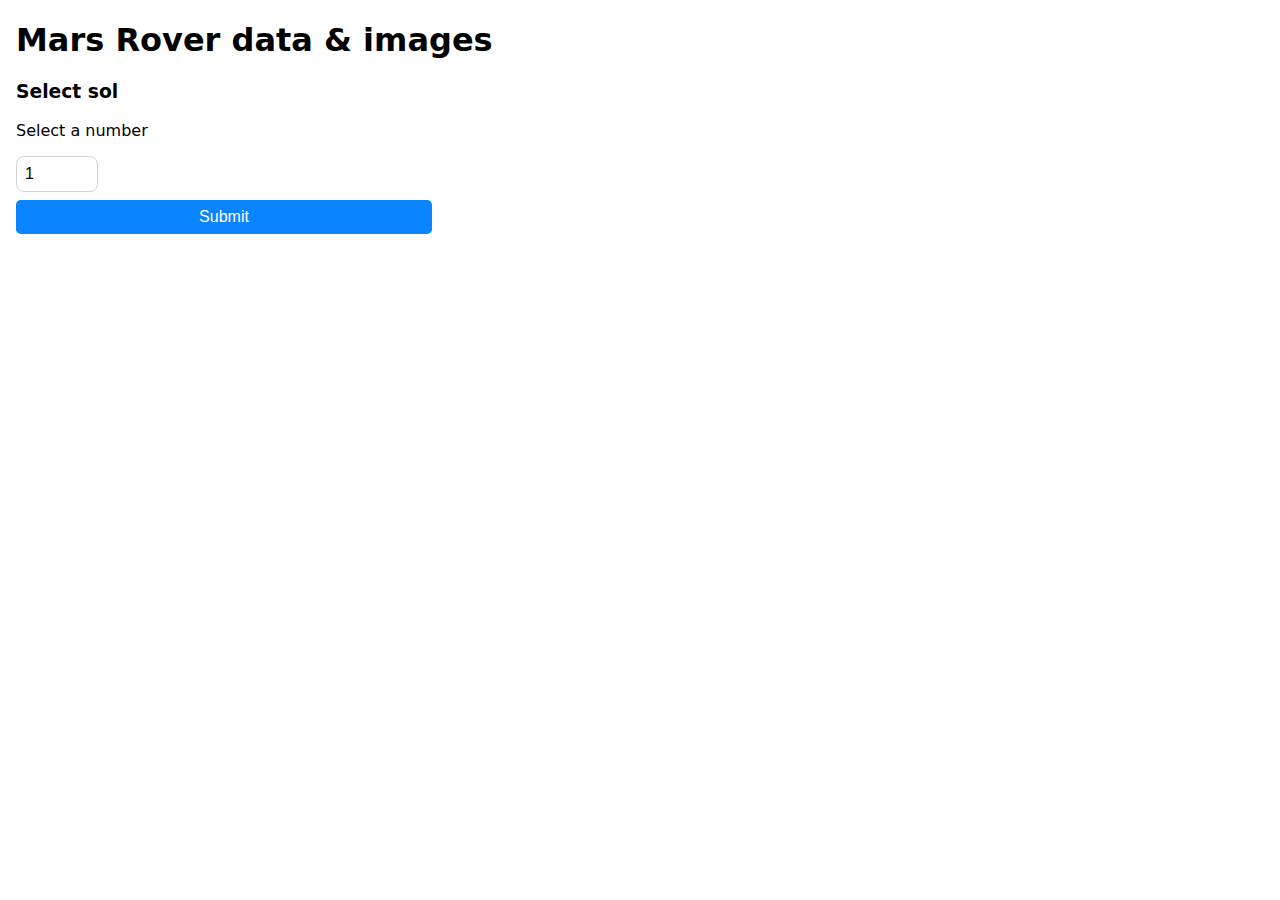
==== week1/index.html @ d243f1eb "Moved files" ====
<!DOCTYPE html>
<html lang="en">
<head>
  <meta charset="UTF-8">
  <meta name="viewport" content="width=device-width, initial-scale=1.0">
  <meta http-equiv="X-UA-Compatible" content="ie=edge">
  <link rel="stylesheet" href="./public/css/styles.css">
  <title>Mars Rover data</title>
</head>
<body>
  <main>
    <h1>Mars Rover data &amp; images</h1>
    <h3>Select sol</h3>
    <div class="select-sol">
      <p>Select a number</p>
      <form>
        <input type="number" min="1" value="1" id="sol-select">
        <input type="submit" class="button" id="submit-sol">
      </form>
    </div>

    <section id="rover0"></section>
    <section id="rover1"></section>
    <section id="rover2"></section>

    <noscript>
      This page won't work since JS isn't enabled.
    </noscript>
  </main>

  <script src="./public/js/app.js" type="module"></script>
  <script src="./public/js/modules/api-key.js" type="module"></script>
  <script src="./public/js/modules/get-data.js" type="module"></script>
</body>
</html>
---- week1/public/css/styles.css ----
:root {
  --color-primary: #0a84ff;
  --color-primary-dark: #007aff;
}

body {
  font-family: "system-ui", monospace;
  width: 100vw;
  margin: 0;
  padding: 0;
}

main {
  padding: 0 1rem;
}

article {
  margin-bottom: 2rem;
}

input {
  width: 4rem;
  font-size: 1rem;
  margin-bottom: 0.5rem;
  border: 1px solid lightgray;
  padding: 0.5rem;
  border-radius: 0.5rem;
}

input:focus {
  outline: none;
}

input::-webkit-outer-spin-button,
input::-webkit-inner-spin-button {
    -webkit-appearance: none;
}

.button {
  width: 100%;
  box-shadow: none;
  border: none;
  background-color: var(--color-primary);
  color: #fff;
  padding: 0.5rem 1rem;
  font-size: 1rem;
  border-radius: 0.3rem;
}

.button:hover {
  background-color: var(--color-primary-dark);
  cursor: pointer;
}

img {
  width: 100%;
}

.select-sol {
  margin-bottom: 1em;
}

@media (min-width: 600px) {
  section {
    display: grid;
    grid-template-columns: 1fr 1fr;
    grid-column-gap: 1em;
  }

  article:nth-child(odd) {
    grid-column: 2 / 2;
  }

  article:nth-child(even) {
    grid-column: 1 / 1;
  }

  form {
    display: flex;
    flex-direction: column;
  }

  .button {
    width: 50%;
  }

  h2 {
    grid-column: 1 / 3;
  }
}

@media (min-width: 1000px) {
  section {
    grid-template-columns: 1fr 1fr 1fr;
  }

  article:nth-child(3n+1) {
    grid-column: 3 / 3;
  }

  article:nth-child(3n+2) {
    grid-column: 1 / 1;
  }

  article:nth-child(3n+3) {
    grid-column: 2 / 2;
  }

  .button {
    width: 33.33%;
  }
}
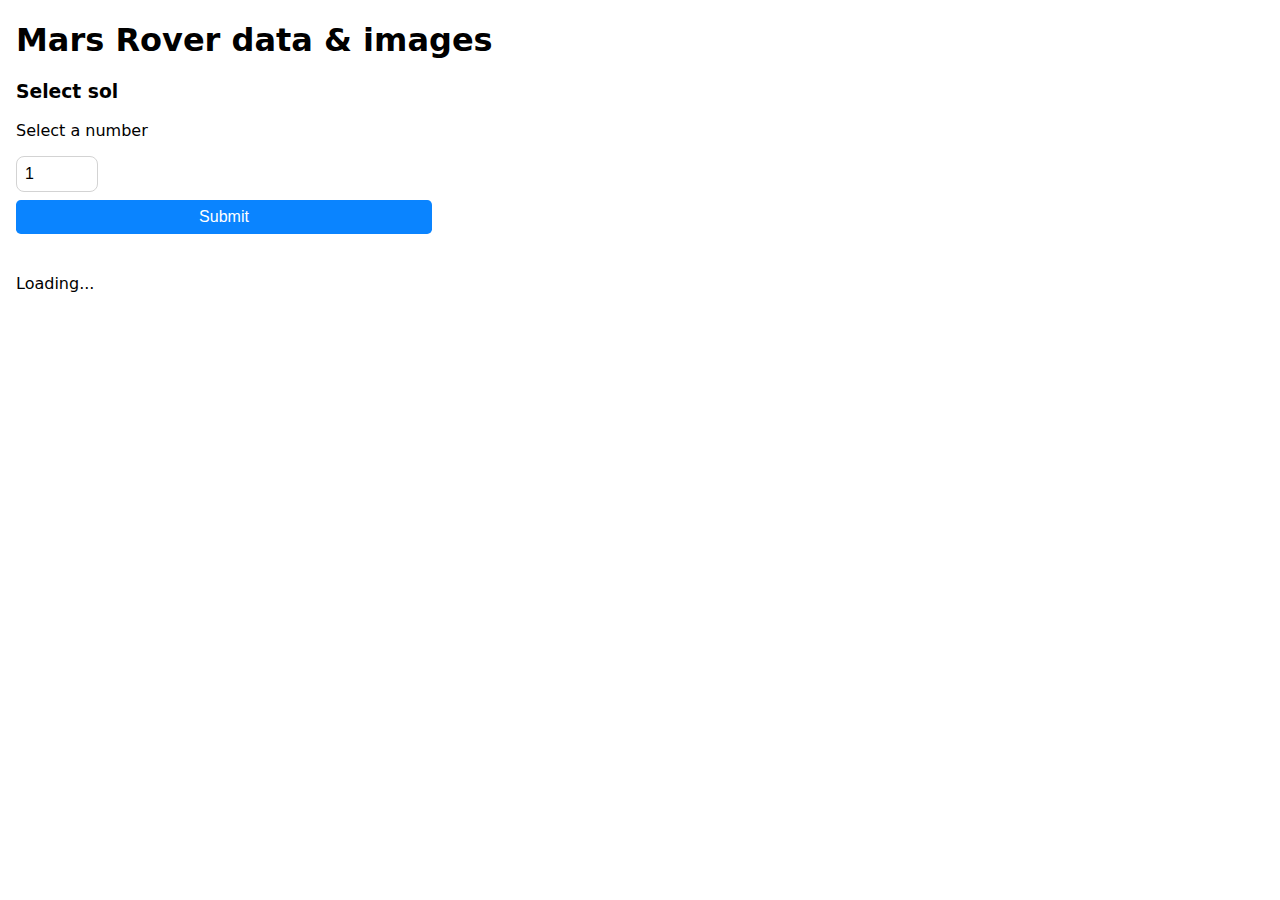
==== commit b487eb0c: "Moved scripts to the <head> - Closes #4" ====
--- a/week1/index.html
+++ b/week1/index.html
@@ -5,6 +5,9 @@
   <meta name="viewport" content="width=device-width, initial-scale=1.0">
   <meta http-equiv="X-UA-Compatible" content="ie=edge">
   <link rel="stylesheet" href="./public/css/styles.css">
+  <script src="./public/js/app.js" type="module"></script>
+  <script src="./public/js/modules/api-key.js" type="module"></script>
+  <script src="./public/js/modules/get-data.js" type="module"></script>
   <title>Mars Rover data</title>
 </head>
 <body>
@@ -27,9 +30,5 @@
       This page won't work since JS isn't enabled.
     </noscript>
   </main>
-
-  <script src="./public/js/app.js" type="module"></script>
-  <script src="./public/js/modules/api-key.js" type="module"></script>
-  <script src="./public/js/modules/get-data.js" type="module"></script>
 </body>
 </html>
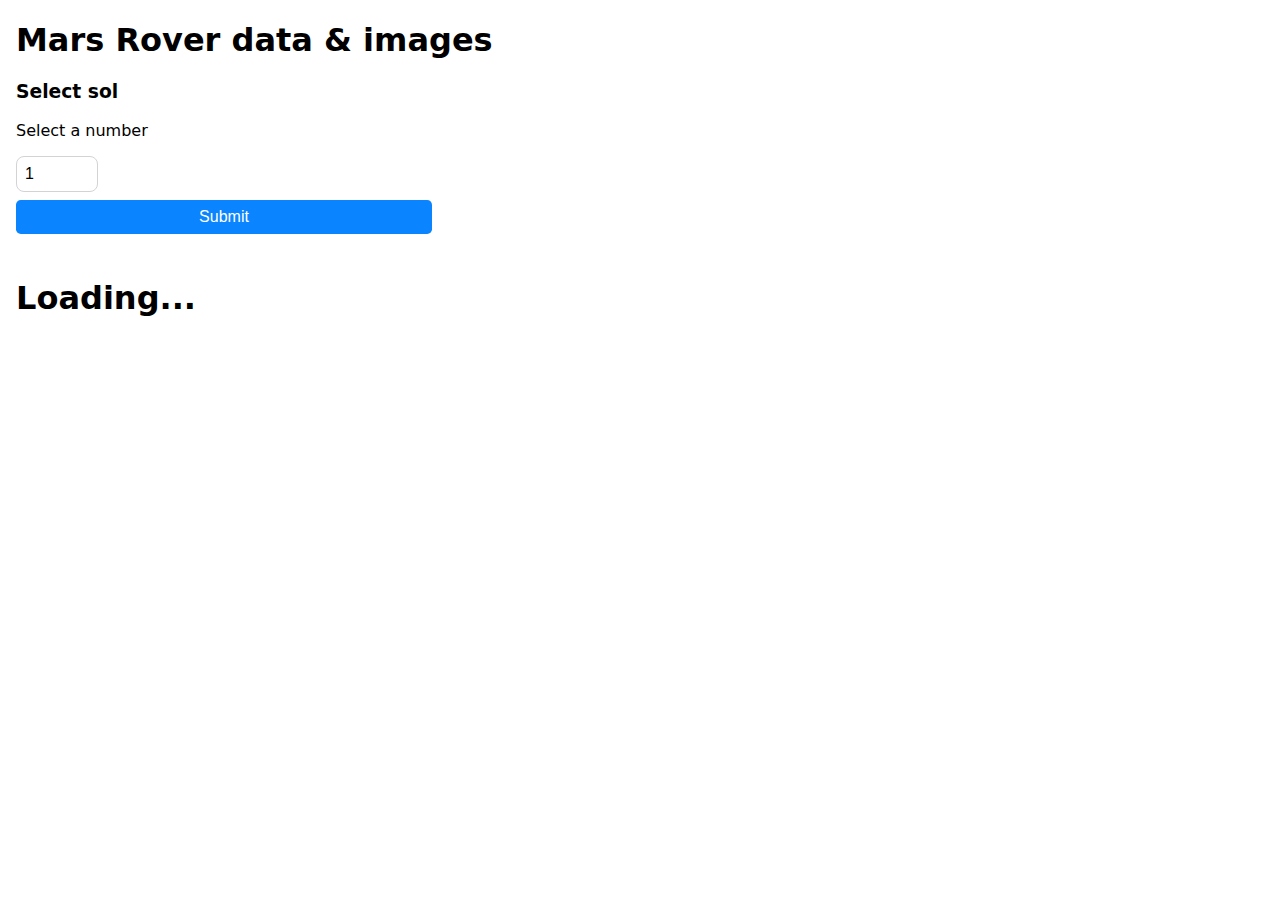
==== commit c8f2ca3f: "Rewritten everything to use document.createElement() instead of .innerHTML - Closes #8" ====
--- a/week1/index.html
+++ b/week1/index.html
@@ -8,6 +8,8 @@
   <script src="./public/js/app.js" type="module"></script>
   <script src="./public/js/modules/api-key.js" type="module"></script>
   <script src="./public/js/modules/get-data.js" type="module"></script>
+  <script src="./public/js/modules/create-element.js" type="module"></script>
+  <script src="./public/js/modules/utils.js" type="module"></script>
   <title>Mars Rover data</title>
 </head>
 <body>
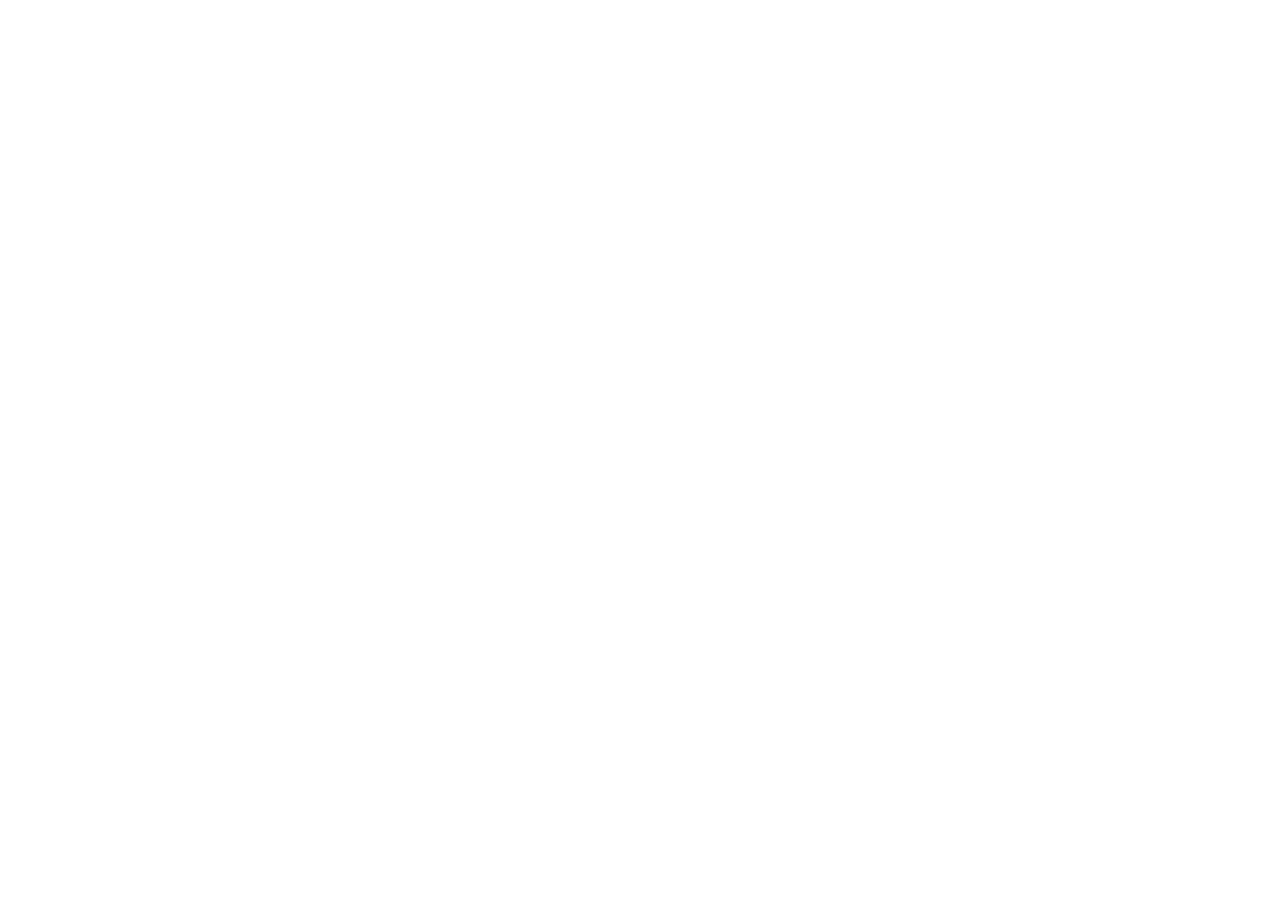
==== commit 9682a946: "Moved functions in preperation of routing" ====
--- a/week1/index.html
+++ b/week1/index.html
@@ -10,10 +10,12 @@
   <script src="./public/js/modules/get-data.js" type="module"></script>
   <script src="./public/js/modules/create-element.js" type="module"></script>
   <script src="./public/js/modules/utils.js" type="module"></script>
+  <script src="./public/js/modules/templates.js" type="module"></script>
+  <script src="./public/js/modules/routes.js" type="module"></script>
   <title>Mars Rover data</title>
 </head>
 <body>
-  <main>
+  <!-- <main>
     <h1>Mars Rover data &amp; images</h1>
     <h3>Select sol</h3>
     <div class="select-sol">
@@ -31,6 +33,8 @@
     <noscript>
       This page won't work since JS isn't enabled.
     </noscript>
-  </main>
+  </main> -->
+
+  <script src="./public/js/modules/routie.min.js"></script>
 </body>
 </html>
